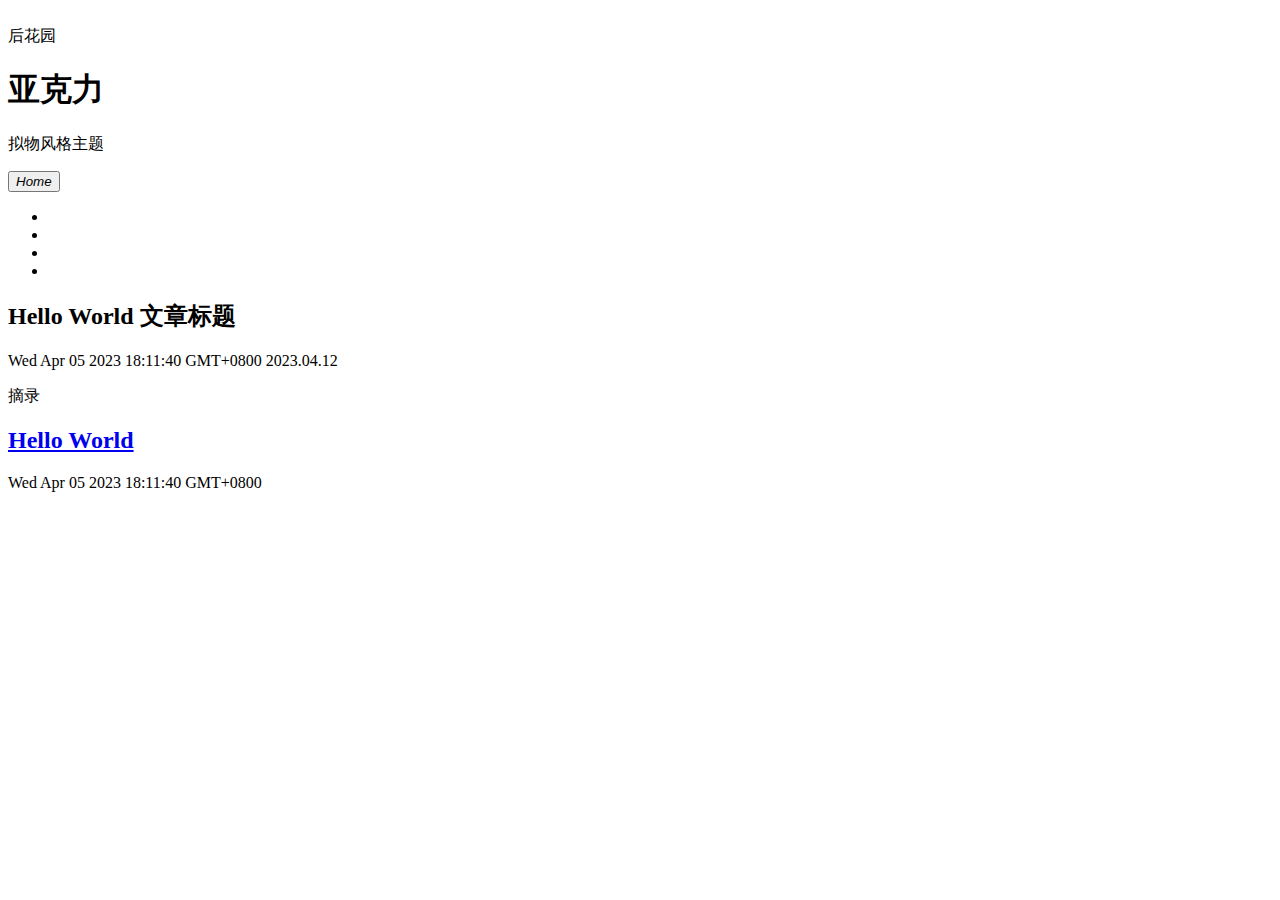
==== archives/index.html @ 609e31d9 "Site updated: 2023-04-12 15:27:26" ====
<!--
 * @description:
-->
<!DOCTYPE html>
<html lang="en">

<head>
  <meta charset="UTF-8">
  <meta http-equiv="X-UA-Compatible" content="IE=edge">
  <meta name="viewport" content="width=device-width, initial-scale=1.0">
  <!-- <title>亚克力主页</title> -->
  <title>
    亚克力
  </title> <!-- 设置网页标题,使用博客配置文件的 title 选项 -->
  
<link rel="stylesheet" href="/blog/css/style.css">

    <!-- 引入style.css 样式表文件 -->
    <link rel="stylesheet" href="./css/style.css">
    <link rel="stylesheet" href="./css/animation.css">
    <link rel="shortcut icon" href="./joker.svg" type="image/x-icon">
<meta name="generator" content="Hexo 6.3.0"></head>

<body>
  <div class="content">
    <!-- 导航栏 begin -->
    <nav class="nav shadow">
      <div class="logo_area">
        <img class="logo" src="./img/joker.png" alt="">
        <div class="animate-text">后花园</div>
      </div>
      <h1>
        亚克力
      </h1> <!-- 博客标题,同样从 _config.yml 获取 -->
      <p>
        拟物风格主题
      </p> <!-- 博客描述,从 _config.yml 获取 -->
      <button class="btn shadow animate-click"><i class="h">H</i><i>ome</i></button>
    </nav>
    <!-- 导航栏 end -->

    <!-- 主体空间区 begin -->
    <div class="showspace">

      <!-- 左侧模块区 begin -->
      <section class="leftList">
        <ul class="model shadow">
          <li tabindex="1" class="animate-click">
            <img src="./img/圣诞老人.svg" alt="">
          </li>
          <li tabindex="2" class="animate-click">
            <img src="./img/新娘.svg" alt="">
          </li>
          <li tabindex="3" class="animate-click">
            <img src="./img/王子.svg" alt="">
          </li>
          <li tabindex="4" class="animate-click">
            <img src="./img/女婴儿.svg" alt="">
          </li>
        </ul>
      </section>
      <!-- 左侧模块区 end -->

      <!-- 左侧展示区 begin -->
      <section class="leftShow shadow">
        
          <h2>
            Hello World
              文章标题
          </h2>
          <span>
            Wed Apr 05 2023 18:11:40 GMT+0800
              2023.04.12
          </span>
          <p>
            
              摘录
          </p>
          
      </section>
      <!-- 左侧展示区 end -->

      <!-- 右侧展示区 begin -->
      <section class="rightShow shadow">

      </section>
      <!-- 右侧展示区 end -->

      <!-- 右侧模块区 begin -->
      <section class="rightList shadow">
        <div class="posts">
          
            <!-- 如果不存在文章,以下代码将不执行 -->
            
              <!-- 循环打印所有文章 -->
              <article>
                <h2><a href="2023/04/05/成功创建/">
                    Hello World
                  </a></h2> <!-- 文章标题和链接 -->
                <p class="info">
                  Wed Apr 05 2023 18:11:40 GMT+0800
                    <!-- 文章日期 -->
                </p>
                <p>
                  
                </p> <!-- 文章摘要 -->
              </article>
              
                
                    
        </div>
      </section>
      <!-- 右侧模块区 end -->

    </div>

    <!-- 主体空间区 end -->

  </div>

  <script>
    console.dir(document.querySelector(".btn"))
    document.querySelector(".btn").onclick = function () {
      console.log(1)
    }
  </script>
  <script src="./js/animation.js"></script>
  <script src="/blog/js/jquery-3.4.1.min.js"></script>
  <script src="/blog/fancybox/jquery.fancybox.min.js"></script>
  <script src="/blog/js/script.js"></script>
  
<script src="/blog/js/script.js"></script>

    <!-- 引入 script.js 脚本文件 -->
</body>
</body>

</html>
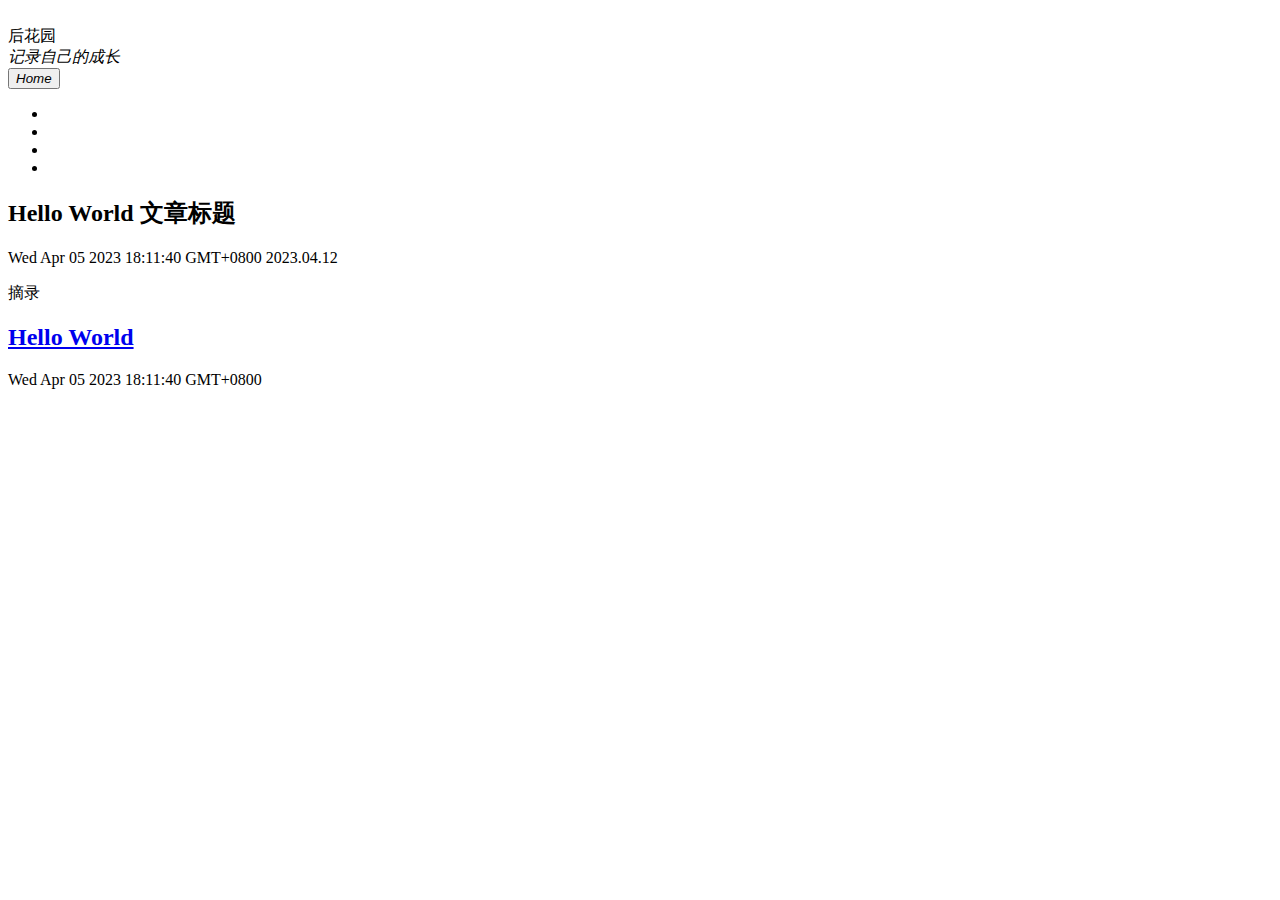
==== commit 102e363e: "Site updated: 2023-04-12 15:37:53" ====
--- a/archives/index.html
+++ b/archives/index.html
@@ -10,7 +10,7 @@
   <meta name="viewport" content="width=device-width, initial-scale=1.0">
   <!-- <title>亚克力主页</title> -->
   <title>
-    亚克力
+    后花园
   </title> <!-- 设置网页标题,使用博客配置文件的 title 选项 -->
   
 <link rel="stylesheet" href="/blog/css/style.css">
@@ -25,16 +25,18 @@
   <div class="content">
     <!-- 导航栏 begin -->
     <nav class="nav shadow">
-      <div class="logo_area">
-        <img class="logo" src="./img/joker.png" alt="">
-        <div class="animate-text">后花园</div>
+      <div>
+        <div class="logo_area">
+          <img class="logo" src="./img/joker.svg" alt="">
+          <!-- 博客标题,同样从 _config.yml 获取 -->
+          <div class="animate-text">
+            后花园
+          </div>
+        </div>
+        <i>
+          记录自己的成长
+        </i> <!-- 博客描述,从 _config.yml 获取 -->
       </div>
-      <h1>
-        亚克力
-      </h1> <!-- 博客标题,同样从 _config.yml 获取 -->
-      <p>
-        拟物风格主题
-      </p> <!-- 博客描述,从 _config.yml 获取 -->
       <button class="btn shadow animate-click"><i class="h">H</i><i>ome</i></button>
     </nav>
     <!-- 导航栏 end -->
@@ -124,10 +126,6 @@
       console.log(1)
     }
   </script>
-  <script src="./js/animation.js"></script>
-  <script src="/blog/js/jquery-3.4.1.min.js"></script>
-  <script src="/blog/fancybox/jquery.fancybox.min.js"></script>
-  <script src="/blog/js/script.js"></script>
   
 <script src="/blog/js/script.js"></script>
 
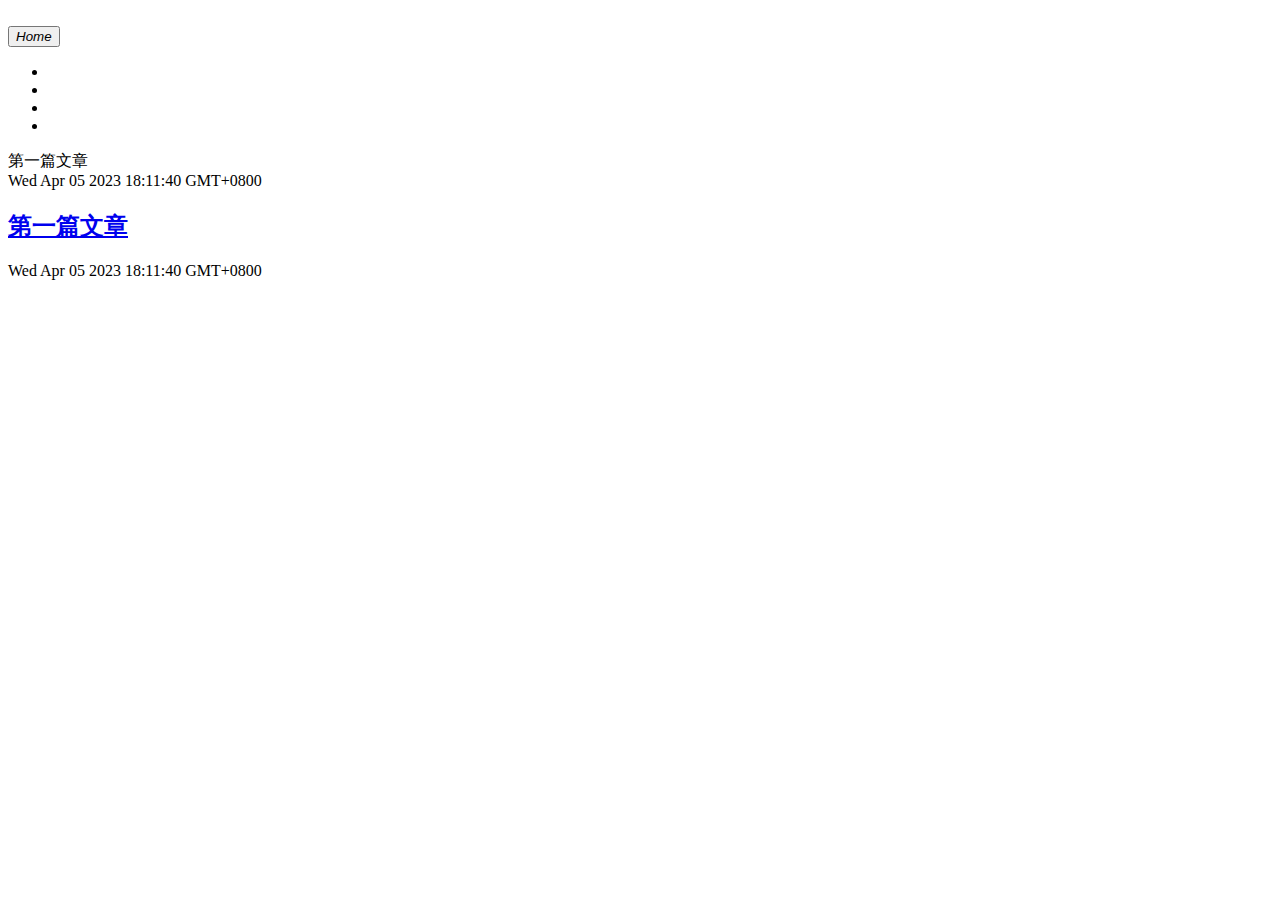
==== commit 19ca80b2: "Site updated: 2023-04-12 16:59:42" ====
--- a/archives/index.html
+++ b/archives/index.html
@@ -26,16 +26,18 @@
     <!-- 导航栏 begin -->
     <nav class="nav shadow">
       <div>
-        <div class="logo_area">
-          <img class="logo" src="./img/joker.svg" alt="">
-          <!-- 博客标题,同样从 _config.yml 获取 -->
-          <div class="animate-text">
-            后花园
+        <div class="blog_desc">
+          <div class="logo_area">
+            <img class="logo" src="./img/joker.svg" alt="">
+            <!-- 博客标题,同样从 _config.yml 获取 -->
+            <div class="animate-text blog_name">
+              <!-- 后花园 -->
+            </div>
           </div>
+          <i>
+            <!-- 记录自己的成长 -->
+          </i> <!-- 博客描述,从 _config.yml 获取 -->
         </div>
-        <i>
-          记录自己的成长
-        </i> <!-- 博客描述,从 _config.yml 获取 -->
       </div>
       <button class="btn shadow animate-click"><i class="h">H</i><i>ome</i></button>
     </nav>
@@ -66,18 +68,21 @@
       <!-- 左侧展示区 begin -->
       <section class="leftShow shadow">
         
-          <h2>
-            Hello World
-              文章标题
-          </h2>
-          <span>
-            Wed Apr 05 2023 18:11:40 GMT+0800
-              2023.04.12
-          </span>
-          <p>
-            
-              摘录
-          </p>
+          <!-- 单个文章简要渲染模板 -->
+          <div class="pageListTemplate shadow">
+            <div class="pageTitle">
+              <!-- 文章标题 -->
+              第一篇文章
+            </div>
+            <div class="pageDesc">
+              <!-- 摘录 -->
+              
+            </div>
+            <div class="pageTime">
+              <!-- 文章日期 -->
+              Wed Apr 05 2023 18:11:40 GMT+0800
+            </div>
+          </div>
           
       </section>
       <!-- 左侧展示区 end -->
@@ -97,7 +102,7 @@
               <!-- 循环打印所有文章 -->
               <article>
                 <h2><a href="2023/04/05/成功创建/">
-                    Hello World
+                    第一篇文章
                   </a></h2> <!-- 文章标题和链接 -->
                 <p class="info">
                   Wed Apr 05 2023 18:11:40 GMT+0800
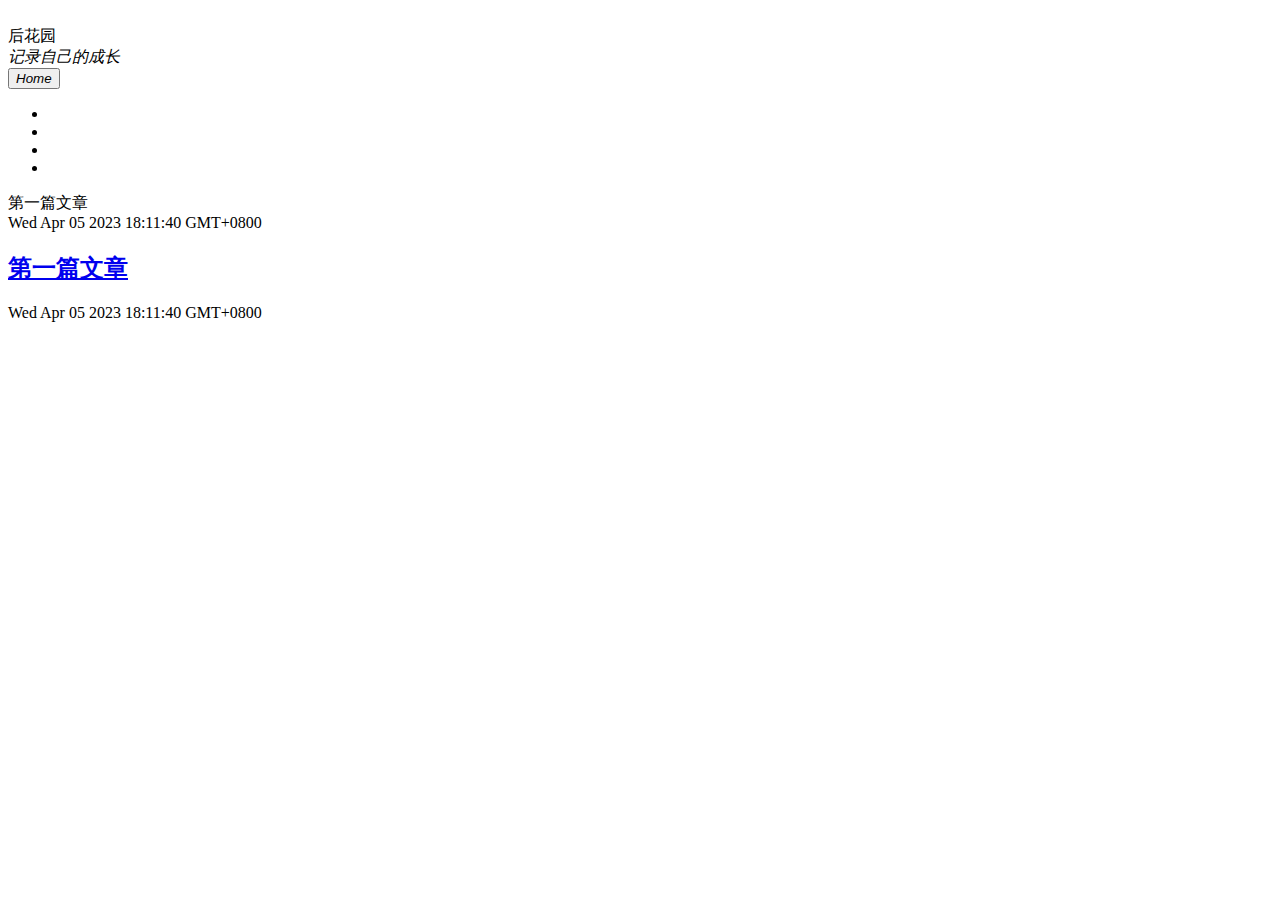
==== commit 2ebb347f: "Site updated: 2023-04-12 19:30:41" ====
--- a/archives/index.html
+++ b/archives/index.html
@@ -8,36 +8,34 @@
   <meta charset="UTF-8">
   <meta http-equiv="X-UA-Compatible" content="IE=edge">
   <meta name="viewport" content="width=device-width, initial-scale=1.0">
-  <!-- <title>亚克力主页</title> -->
+  <!-- 设置网页标题,使用博客配置文件的 title 选项 -->
   <title>
     后花园
-  </title> <!-- 设置网页标题,使用博客配置文件的 title 选项 -->
-  
+  </title>
+  <!-- 引入style.css 样式表文件 -->
+  <!-- 
 <link rel="stylesheet" href="/blog/css/style.css">
-
-    <!-- 引入style.css 样式表文件 -->
-    <link rel="stylesheet" href="./css/style.css">
-    <link rel="stylesheet" href="./css/animation.css">
-    <link rel="shortcut icon" href="./joker.svg" type="image/x-icon">
+ -->
+  <link rel="stylesheet" href="./css/style.css">
+  <link rel="stylesheet" href="./css/animation.css">
+  <link rel="shortcut icon" href="./img/joker.svg" type="image/x-icon">
 <meta name="generator" content="Hexo 6.3.0"></head>
 
 <body>
   <div class="content">
     <!-- 导航栏 begin -->
     <nav class="nav shadow">
-      <div>
-        <div class="blog_desc">
-          <div class="logo_area">
-            <img class="logo" src="./img/joker.svg" alt="">
-            <!-- 博客标题,同样从 _config.yml 获取 -->
-            <div class="animate-text blog_name">
-              <!-- 后花园 -->
-            </div>
+      <div class="blog_desc">
+        <div class="logo_area">
+          <img class="logo" src="./img/joker.svg" alt="">
+          <!-- 博客标题,同样从 _config.yml 获取 -->
+          <div class="animate-text blog_name">
+            后花园
           </div>
-          <i>
-            <!-- 记录自己的成长 -->
-          </i> <!-- 博客描述,从 _config.yml 获取 -->
         </div>
+        <i>
+          记录自己的成长
+        </i> <!-- 博客描述,从 _config.yml 获取 -->
       </div>
       <button class="btn shadow animate-click"><i class="h">H</i><i>ome</i></button>
     </nav>
